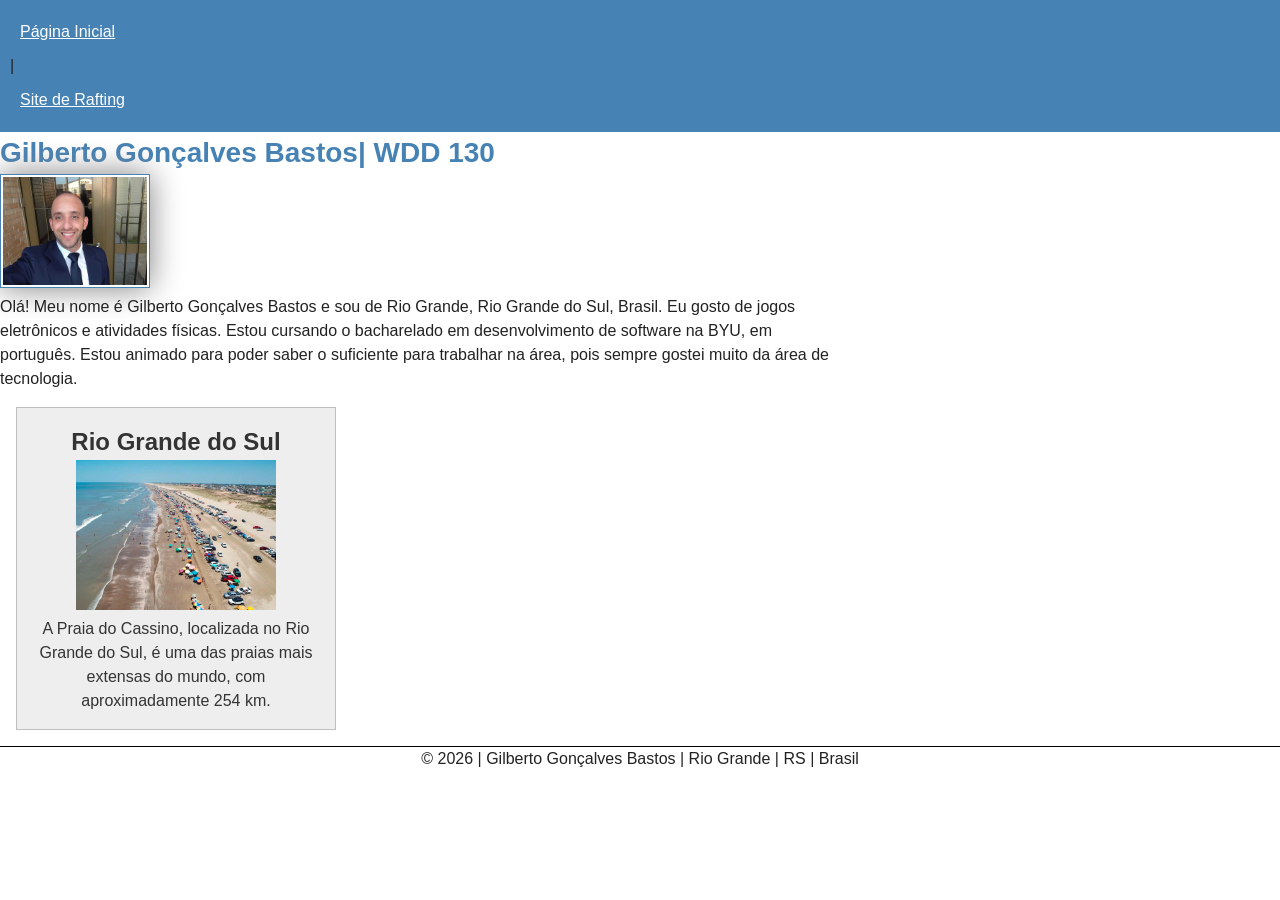
==== index.html @ e1ed3053 "melhoria pagina inicial" ====
<!DOCTYPE html>
<html lang="pt-BR">

<head>
    <meta charset="UTF-8">
    <meta name="viewport" content="width=device-width, initial-scale=1.0">
    <title>Gilberto Gonçalves Bastos | WDD 130</title>
    <meta name="description"
      content="Página de Gilberto Gonçalves Bastos, estudante de Desenvolvimento de Software, apresentando conhecimentos, experiências e projetos em tecnologia.">
    <meta name="author" content="Gilberto Gonçalves Bastos">
    <link rel="stylesheet" href="estilos/estilos.css">
</head>

<body>
    <header>
        <nav>
            <a href="#">Página Inicial</a> |
            <a href="wwr/">Site de Rafting</a>
        </nav>
    </header>

    <main>
        <h1>Gilberto Gonçalves Bastos| WDD 130</h1>
        <img src="semana01/imagens/perfil.jpeg" alt="Olá! Meu nome é Gilberto Gonçalves Bastos">
        <p>
            Olá! Meu nome é Gilberto Gonçalves Bastos e sou de Rio Grande,
            Rio Grande do Sul, Brasil. Eu gosto de jogos eletrônicos e
            atividades físicas. Estou cursando o bacharelado em
            desenvolvimento de software na BYU, em português. Estou animado
            para poder saber o suficiente para trabalhar na área, pois
            sempre gostei muito da área de tecnologia.
        </p>
    </main>
    <aside class="sidebar">
        <h2>Rio Grande do Sul</h2>

        <img src="imagens/praia-cassino.jpg"
          alt="Praia do Cassino, localizada no Rio Grande do Sul">

        <p>
            A Praia do Cassino, localizada no Rio Grande do Sul,
            é uma das praias mais extensas do mundo, com aproximadamente 254 km.
        </p>
    </aside>

    <footer>
        <p>&copy; 2026 | Gilberto Gonçalves Bastos | Rio Grande | RS | Brasil
        </p>
    </footer>

</body>

</html>
---- estilos/estilos.css ----
* {
    margin: 0;
    padding: 0;
    box-sizing: border-box;
}

body {
    font-family: Arial, Helvetica, sans-serif;
    line-height: 1.5;
    color: #222;
    background: #fff;
    margin: 0;
}

nav {
    background-color: steelblue;
    padding: 10px;
}

nav a {
    color: white;
    padding: 10px;
    display: block;
}

h1 {
    color: steelblue;
    font-size: 28px;
}

main {
    max-width: 840px;
}

main img {
    width: 150px;
    height: auto;
    border: 1px solid steelblue;
    padding: 2px;
    box-shadow: 0 0 30px gray;
}

p {
    padding: 0;
}

aside {
    width: 20em;
    margin: 1em;
    border: 1px solid rgba(0, 0, 0, 0.2);
    padding: 1em;
    background-color: #eee;
    color: #333;
    text-align: center;
}

aside img {
    width: 200px;
    height: auto;
}

footer {
    margin-top: 1em;
    border-top: 1px solid #000;
    text-align: center;
}

main {
    max-width: 840px;
}

main img {
    width: 150px;
    height: auto;
    border: 1px solid steelblue;
    padding: 2px;
    box-shadow: 0 0 30px gray;
}

p {
    padding: 0;
}

aside {
    width: 20em;
    margin: 1em;
    border: 1px solid rgba(0, 0, 0, 0.2);
    padding: 1em;
    background-color: #eee;
    color: #333;
    text-align: center;
}

aside img {
    width: 200px;
    height: auto;
}

footer {
    margin-top: 1em;
    border-top: 1px solid #000;
    text-align: center;
}
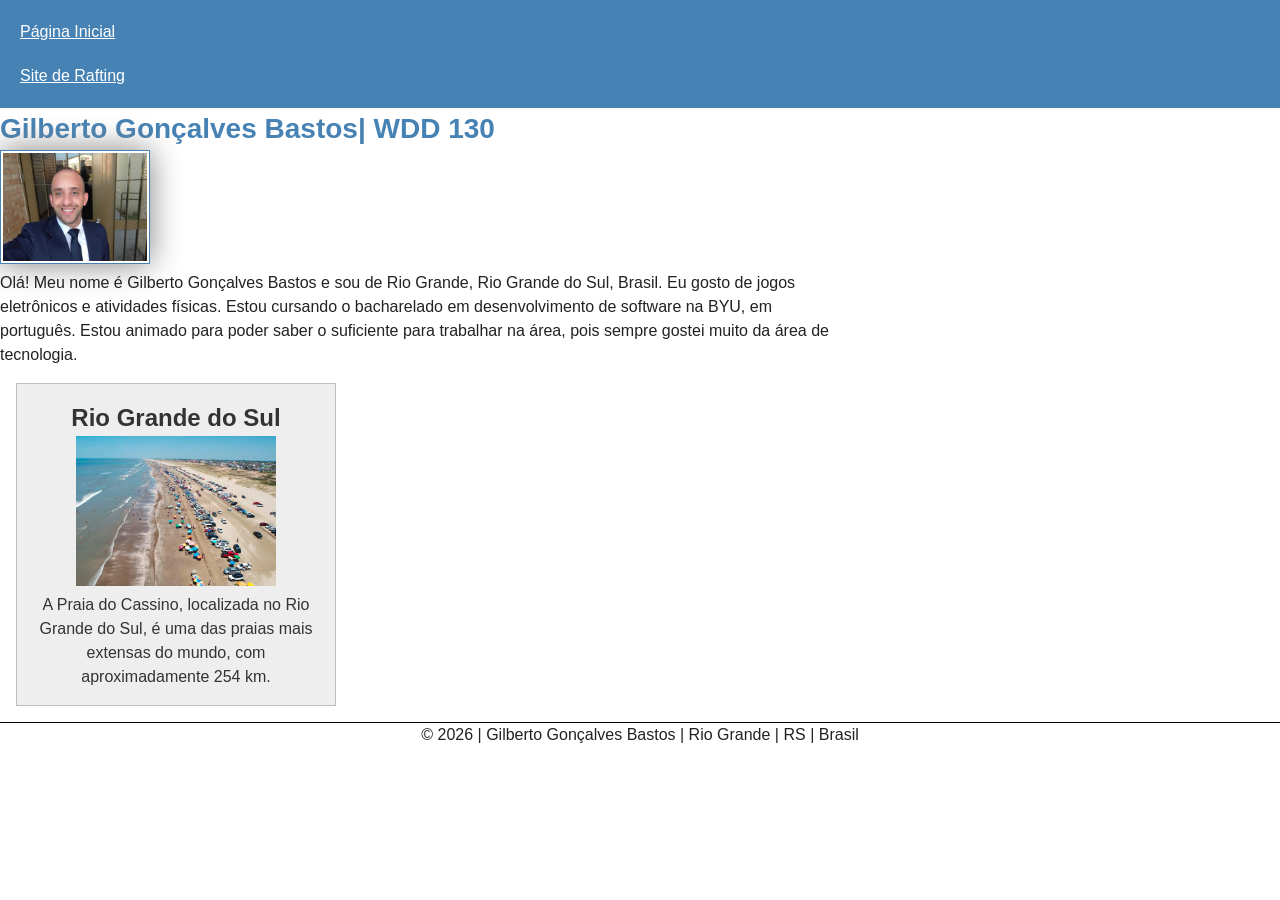
==== commit d72589dd: "melhoria da pagina inicial" ====
--- a/index.html
+++ b/index.html
@@ -14,7 +14,7 @@
 <body>
     <header>
         <nav>
-            <a href="#">Página Inicial</a> |
+            <a href="#">Página Inicial</a>
             <a href="wwr/">Site de Rafting</a>
         </nav>
     </header>
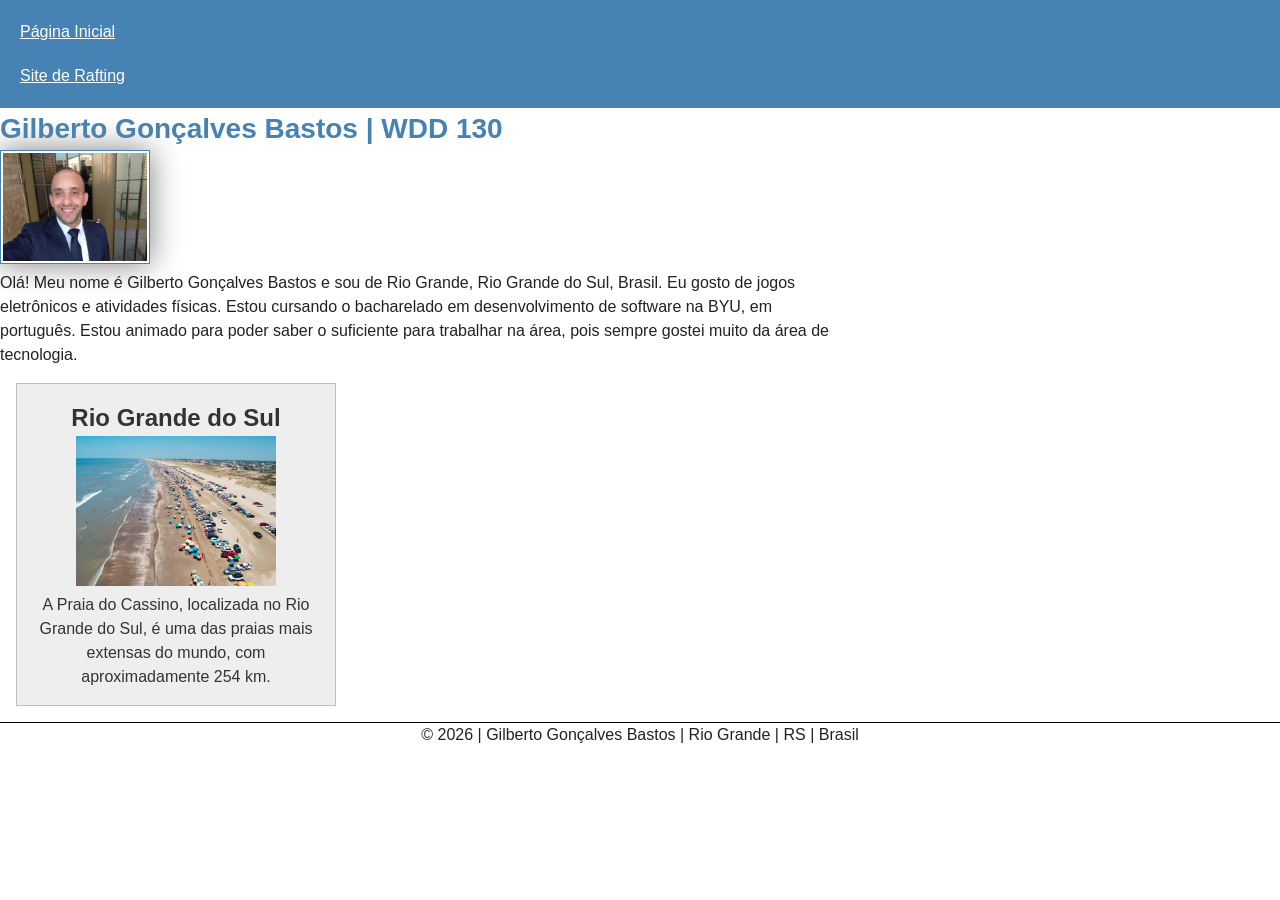
==== commit 17b70e69: "melhoria da pagina inicial" ====
--- a/index.html
+++ b/index.html
@@ -20,7 +20,7 @@
     </header>
 
     <main>
-        <h1>Gilberto Gonçalves Bastos| WDD 130</h1>
+        <h1>Gilberto Gonçalves Bastos | WDD 130</h1>
         <img src="semana01/imagens/perfil.jpeg" alt="Olá! Meu nome é Gilberto Gonçalves Bastos">
         <p>
             Olá! Meu nome é Gilberto Gonçalves Bastos e sou de Rio Grande,
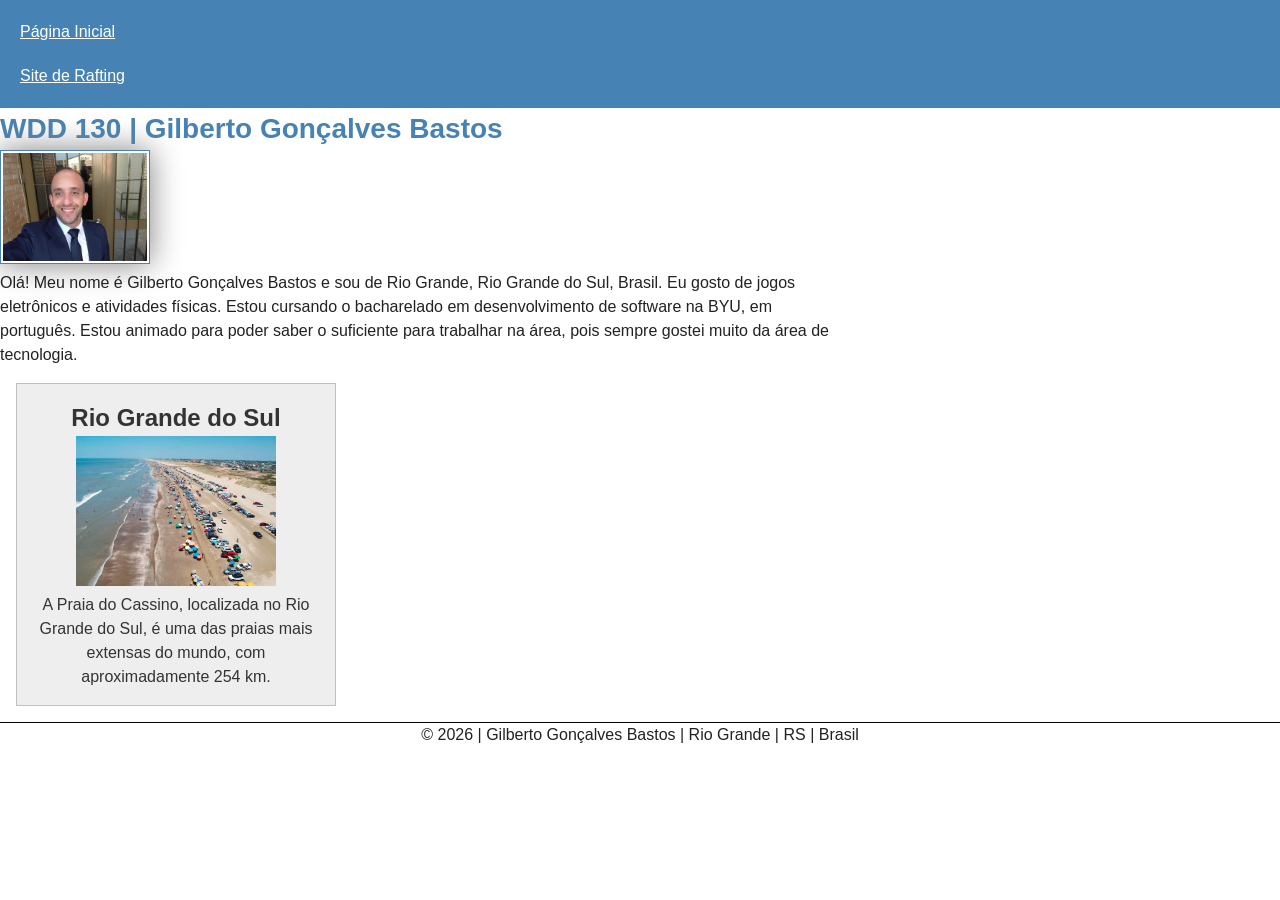
==== commit 1a396b17: "Melhoria da Página Inicial" ====
--- a/index.html
+++ b/index.html
@@ -4,7 +4,7 @@
 <head>
     <meta charset="UTF-8">
     <meta name="viewport" content="width=device-width, initial-scale=1.0">
-    <title>Gilberto Gonçalves Bastos | WDD 130</title>
+    <title>WDD 130 | Gilberto Gonçalves Bastos</title>
     <meta name="description"
       content="Página de Gilberto Gonçalves Bastos, estudante de Desenvolvimento de Software, apresentando conhecimentos, experiências e projetos em tecnologia.">
     <meta name="author" content="Gilberto Gonçalves Bastos">
@@ -20,8 +20,8 @@
     </header>
 
     <main>
-        <h1>Gilberto Gonçalves Bastos | WDD 130</h1>
-        <img src="semana01/imagens/perfil.jpeg" alt="Olá! Meu nome é Gilberto Gonçalves Bastos">
+        <h1>WDD 130 | Gilberto Gonçalves Bastos</h1>
+        <img src="imagens/perfil.jpeg" alt="Olá! Meu nome é Gilberto Gonçalves Bastos">
         <p>
             Olá! Meu nome é Gilberto Gonçalves Bastos e sou de Rio Grande,
             Rio Grande do Sul, Brasil. Eu gosto de jogos eletrônicos e
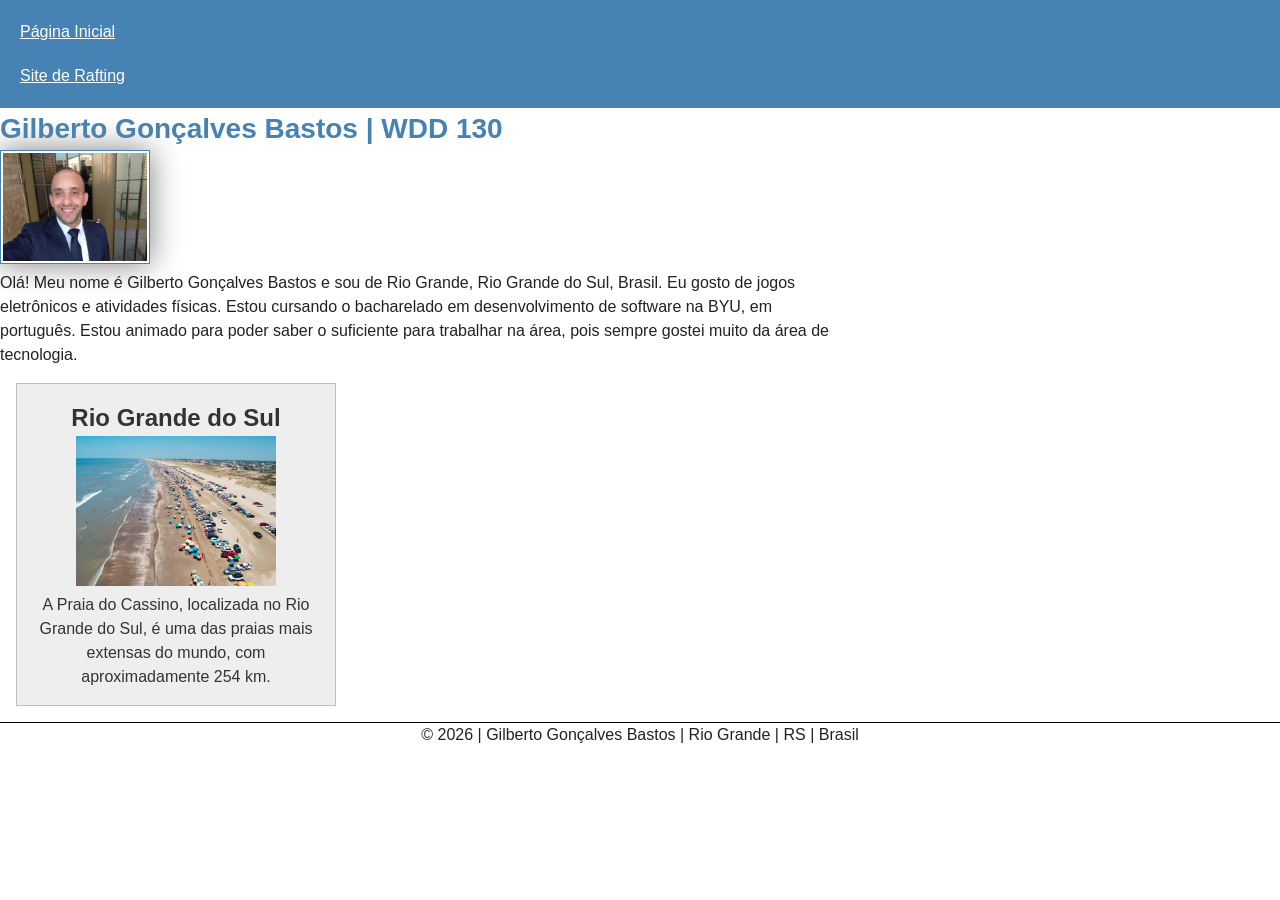
==== commit 7e58e81e: "Melhoria Página inicial" ====
--- a/index.html
+++ b/index.html
@@ -4,7 +4,7 @@
 <head>
     <meta charset="UTF-8">
     <meta name="viewport" content="width=device-width, initial-scale=1.0">
-    <title>WDD 130 | Gilberto Gonçalves Bastos</title>
+    <title>Gilberto Gonçalves Bastos | WDD 130</title>
     <meta name="description"
       content="Página de Gilberto Gonçalves Bastos, estudante de Desenvolvimento de Software, apresentando conhecimentos, experiências e projetos em tecnologia.">
     <meta name="author" content="Gilberto Gonçalves Bastos">
@@ -20,7 +20,7 @@
     </header>
 
     <main>
-        <h1>WDD 130 | Gilberto Gonçalves Bastos</h1>
+        <h1>Gilberto Gonçalves Bastos | WDD 130</h1>
         <img src="imagens/perfil.jpeg" alt="Olá! Meu nome é Gilberto Gonçalves Bastos">
         <p>
             Olá! Meu nome é Gilberto Gonçalves Bastos e sou de Rio Grande,
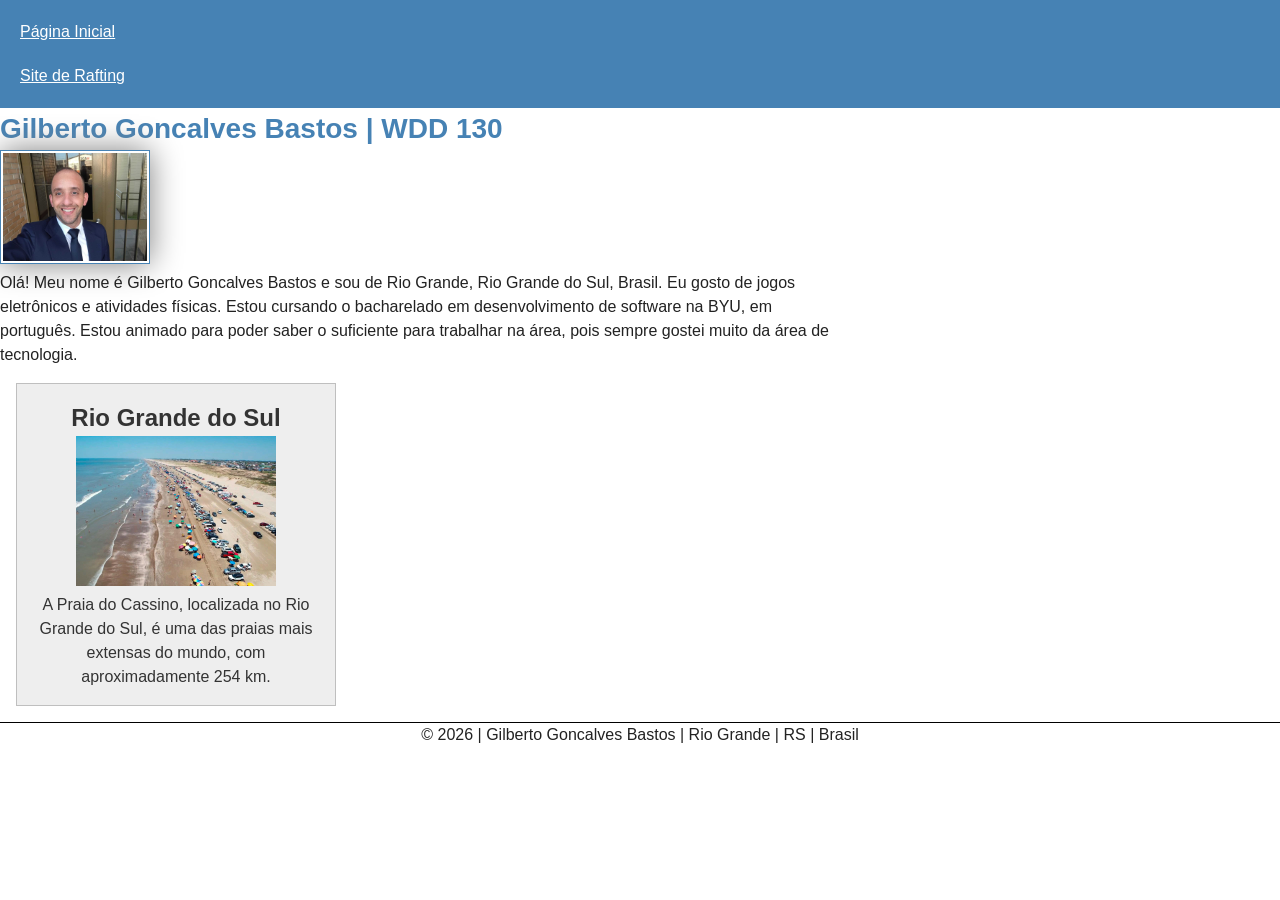
==== commit 81453495: "melhoria da pagina inicial" ====
--- a/index.html
+++ b/index.html
@@ -6,8 +6,8 @@
     <meta name="viewport" content="width=device-width, initial-scale=1.0">
     <title>Gilberto Gonçalves Bastos | WDD 130</title>
     <meta name="description"
-      content="Página de Gilberto Gonçalves Bastos, estudante de Desenvolvimento de Software, apresentando conhecimentos, experiências e projetos em tecnologia.">
-    <meta name="author" content="Gilberto Gonçalves Bastos">
+      content="Página de Gilberto Goncalves Bastos, estudante de Desenvolvimento de Software, apresentando conhecimentos, experiências e projetos em tecnologia.">
+    <meta name="author" content="Gilberto Goncalves Bastos">
     <link rel="stylesheet" href="estilos/estilos.css">
 </head>
 
@@ -20,10 +20,10 @@
     </header>
 
     <main>
-        <h1>Gilberto Gonçalves Bastos | WDD 130</h1>
+        <h1>Gilberto Goncalves Bastos | WDD 130</h1>
         <img src="imagens/perfil.jpeg" alt="Olá! Meu nome é Gilberto Gonçalves Bastos">
         <p>
-            Olá! Meu nome é Gilberto Gonçalves Bastos e sou de Rio Grande,
+            Olá! Meu nome é Gilberto Goncalves Bastos e sou de Rio Grande,
             Rio Grande do Sul, Brasil. Eu gosto de jogos eletrônicos e
             atividades físicas. Estou cursando o bacharelado em
             desenvolvimento de software na BYU, em português. Estou animado
@@ -44,7 +44,7 @@
     </aside>
 
     <footer>
-        <p>&copy; 2026 | Gilberto Gonçalves Bastos | Rio Grande | RS | Brasil
+        <p>&copy; 2026 | Gilberto Goncalves Bastos | Rio Grande | RS | Brasil
         </p>
     </footer>
 
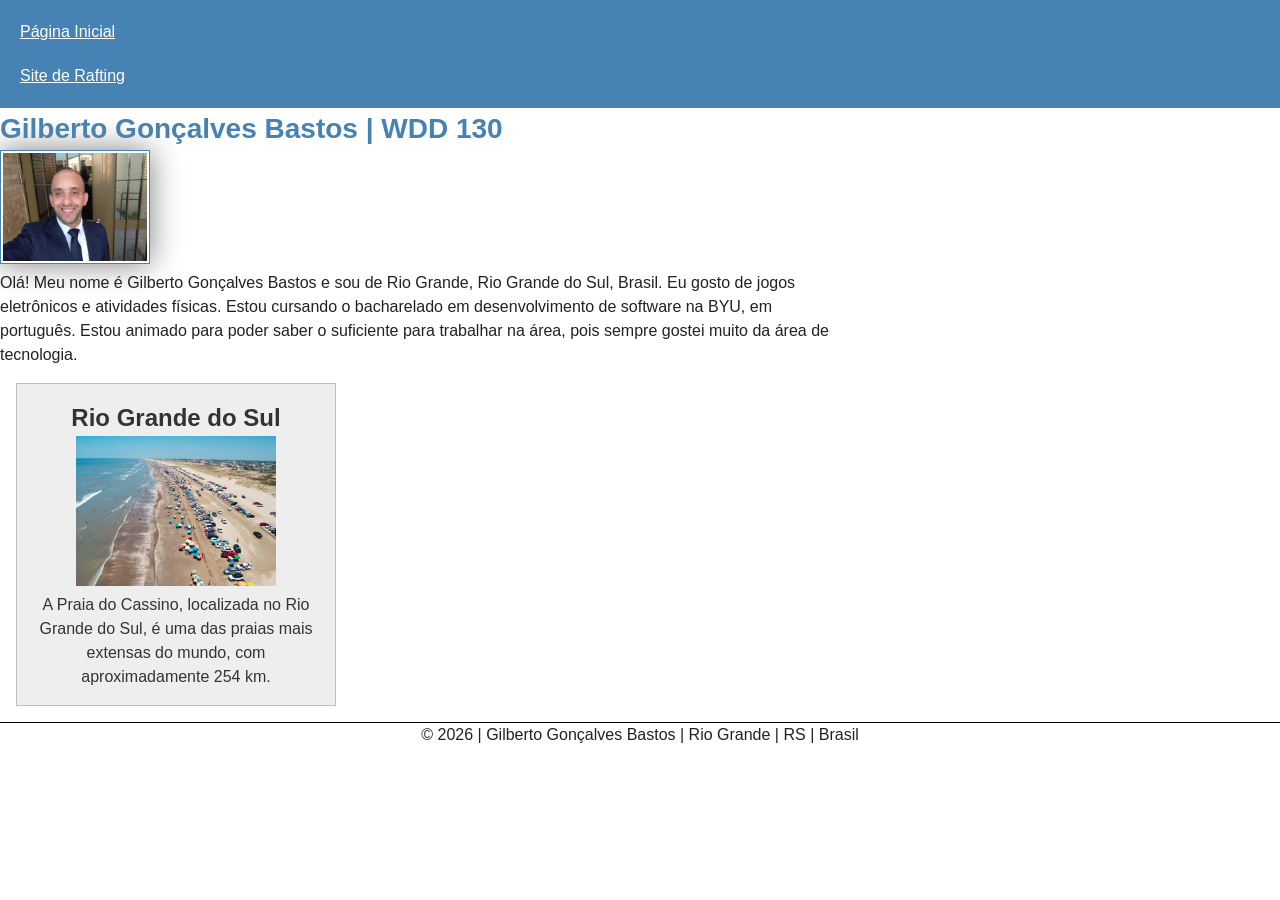
==== commit c6f360db: "me" ====
--- a/index.html
+++ b/index.html
@@ -6,8 +6,8 @@
     <meta name="viewport" content="width=device-width, initial-scale=1.0">
     <title>Gilberto Gonçalves Bastos | WDD 130</title>
     <meta name="description"
-      content="Página de Gilberto Goncalves Bastos, estudante de Desenvolvimento de Software, apresentando conhecimentos, experiências e projetos em tecnologia.">
-    <meta name="author" content="Gilberto Goncalves Bastos">
+      content="Página de Gilberto Gonçalves Bastos, estudante de Desenvolvimento de Software, apresentando conhecimentos, experiências e projetos em tecnologia.">
+    <meta name="author" content="Gilberto Gonçalves Bastos">
     <link rel="stylesheet" href="estilos/estilos.css">
 </head>
 
@@ -20,10 +20,10 @@
     </header>
 
     <main>
-        <h1>Gilberto Goncalves Bastos | WDD 130</h1>
+        <h1>Gilberto Gonçalves Bastos | WDD 130</h1>
         <img src="imagens/perfil.jpeg" alt="Olá! Meu nome é Gilberto Gonçalves Bastos">
         <p>
-            Olá! Meu nome é Gilberto Goncalves Bastos e sou de Rio Grande,
+            Olá! Meu nome é Gilberto Gonçalves Bastos e sou de Rio Grande,
             Rio Grande do Sul, Brasil. Eu gosto de jogos eletrônicos e
             atividades físicas. Estou cursando o bacharelado em
             desenvolvimento de software na BYU, em português. Estou animado
@@ -44,7 +44,7 @@
     </aside>
 
     <footer>
-        <p>&copy; 2026 | Gilberto Goncalves Bastos | Rio Grande | RS | Brasil
+        <p>&copy; 2026 | Gilberto Gonçalves Bastos | Rio Grande | RS | Brasil
         </p>
     </footer>
 
